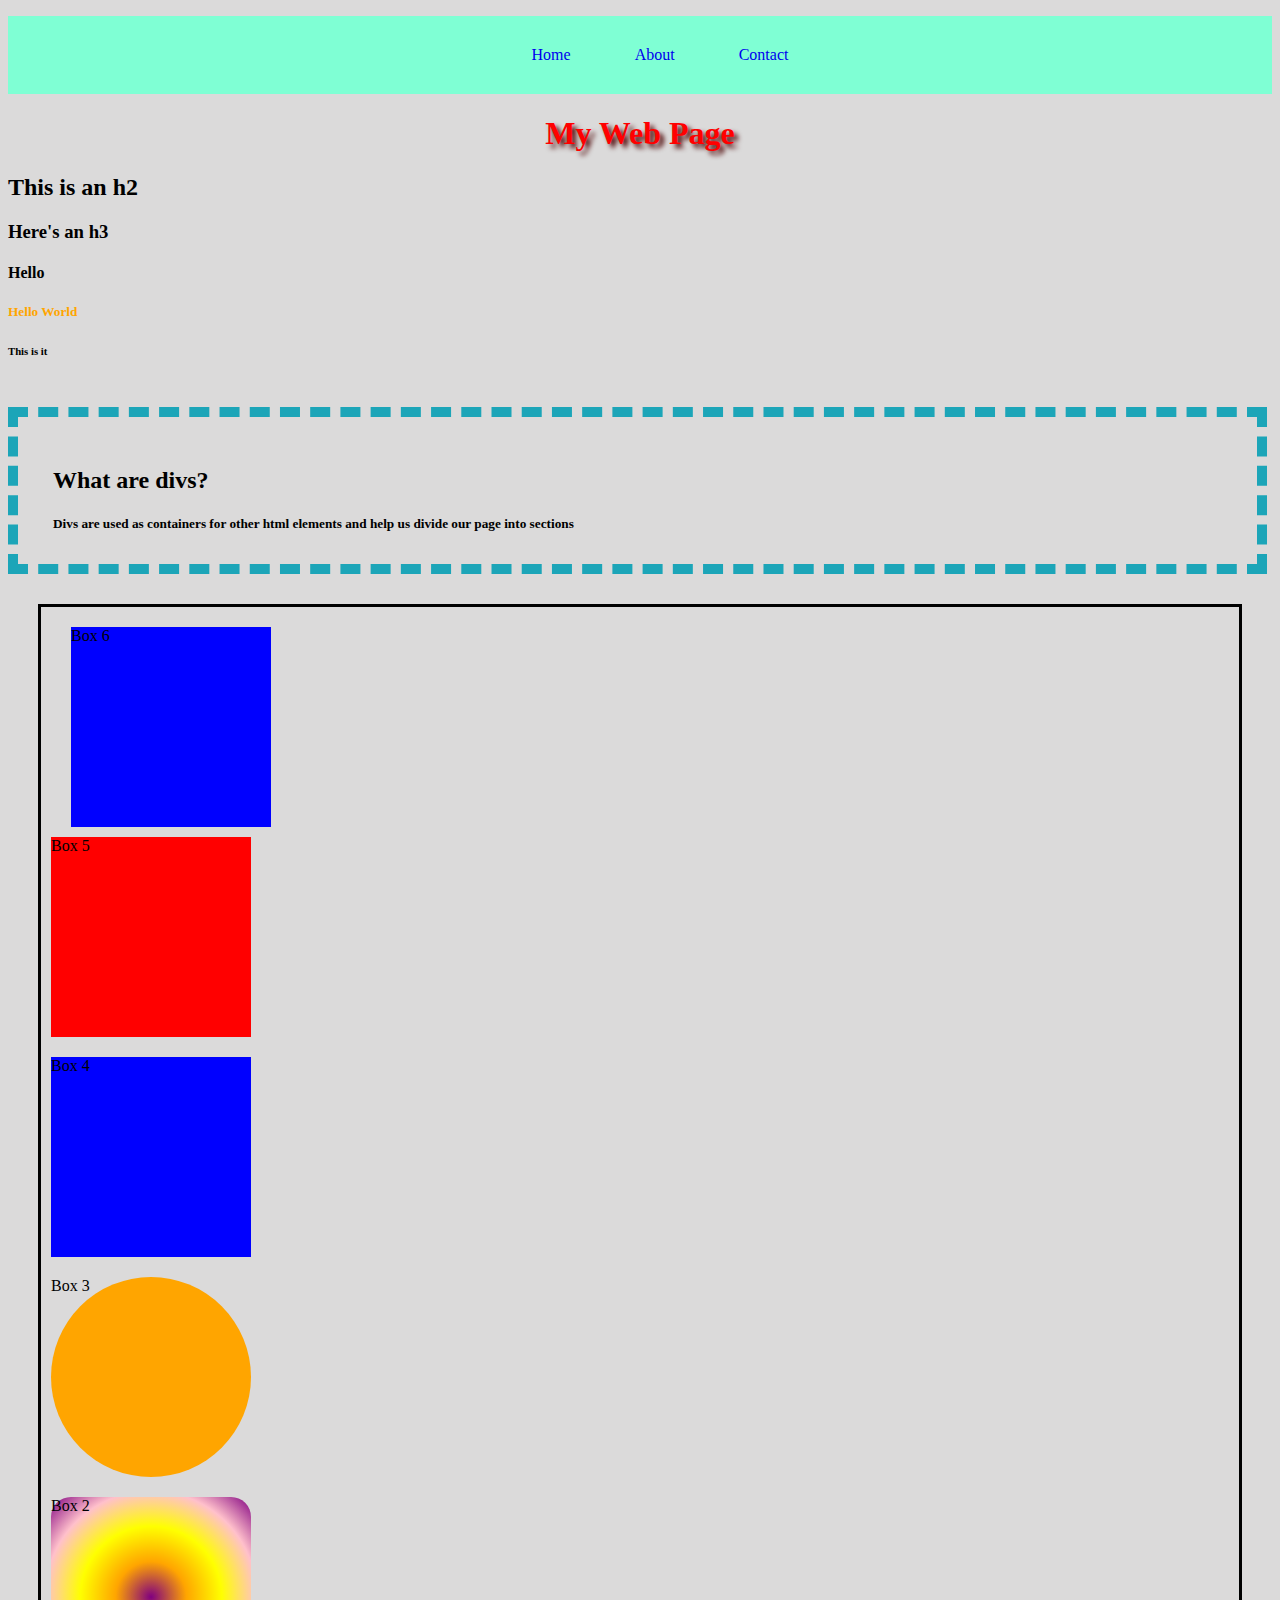
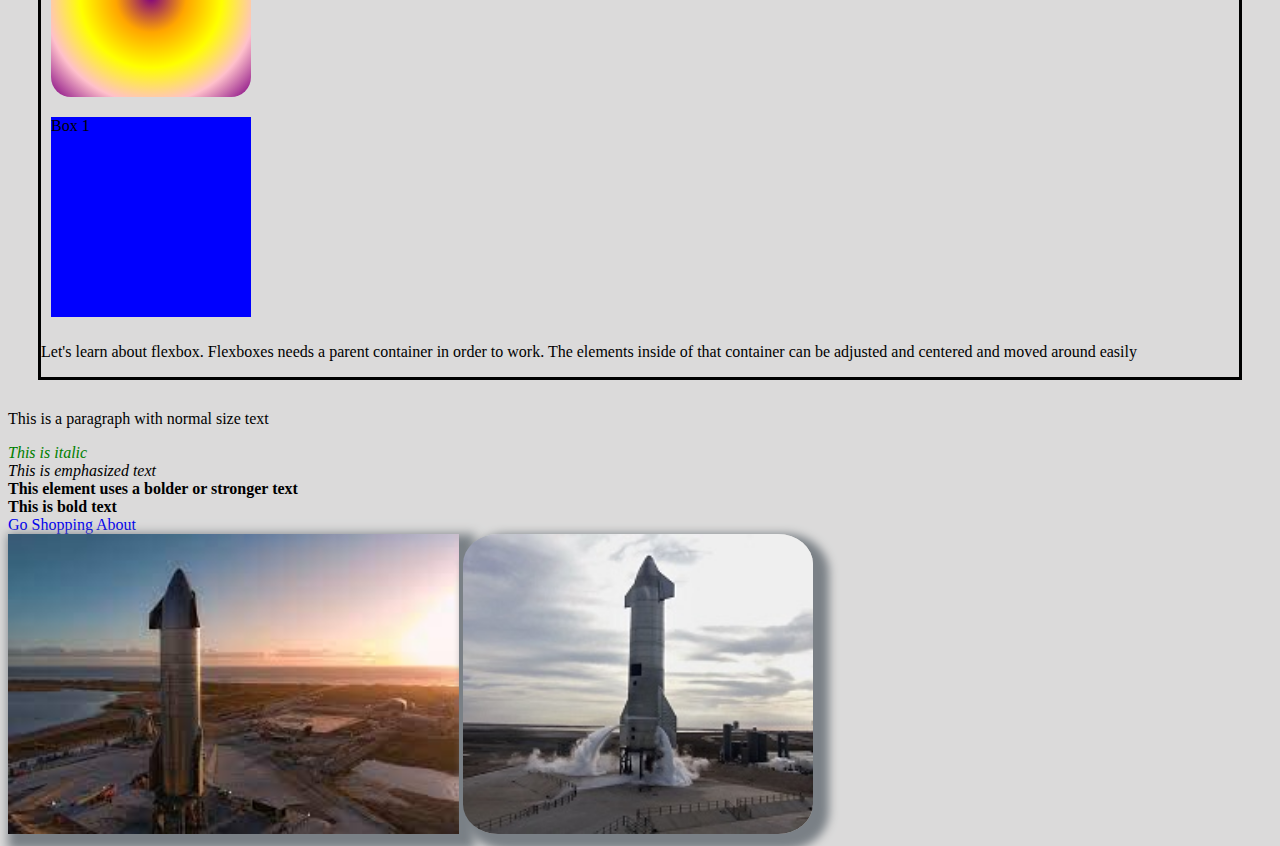
==== index.html @ eb38a0e3 "first commit" ====
<!DOCTYPE html>
<html lang="en">
<head>
    <meta charset="UTF-8">
    <meta http-equiv="X-UA-Compatible" content="IE=edge">
    <meta name="viewport" content="width=device-width, initial-scale=1.0">
    <title>Coding Practice</title>
    <link rel="stylesheet" href="style.css">
</head>
<body>

    <header>
        <nav>
            <ul>
                <a href="index.html"><li>Home</li></a>
                <a href="about.html"><li>About</li></a>
                <a href="contact.html"><li>Contact</li></a>
            </ul>
        </nav>
    </header>

    <h1>My Web Page</h1>
    <h2>This is an h2</h2>
    <h3>Here's an h3</h3>
    <h4>Hello</h4>
    <h5 class="title">Hello World</h5>
    <h6>This is it</h6>

    <div class="container">
        <h2>What are divs?</h2>
        <h5>Divs are used as containers for other html elements
            and help us divide our page into sections</h5>
    </div>
    <div class="flex"><p>Let's learn about flexbox. Flexboxes needs a parent container in order to work. The elements inside of that container can be adjusted and centered and moved around easily</p>
    <div class="box" id="box1">Box 1</div>
    <div class="box" id="box2">Box 2</div>
    <div class="box" id="box3">Box 3</div>
    <div class="box" id="box4">Box 4</div>
    <div class="box" id="box5">Box 5</div>
    <div class="box" id="box6">Box 6</div>
    </div>
    <section>
        <p>This is a paragraph with normal size text</p>
        <i id="italic">This is italic</i><br>
        <em>This is emphasized text</em><br>
        <strong>This element uses a bolder or stronger text</strong><br>
        <b>This is bold text</b><br>
    </section>
    <a href="https://amazon.com">Go Shopping</a>
    <a href="about.html">About</a><br>
    <img src="[data-uri]" alt="Starship SN11 at Dawn" height="300">

    <a href="https://nasa.gov"> <img src="starshipsn11.jpg" alt="Starship SN11" class="circleImg" height="300"></a>
</body>
</html>
---- style.css ----
h1 {
    color: red;
    text-align: center;
    text-shadow: 4px 4px 5px rgb(75, 3, 3)
}

.title {
    color: orange;
}

#italic {
    color: green;
}

nav {
    background-color: aquamarine;
    text-align: center;
}

.nav-wrapper {
    background-color: blue;
}

a {
    text-decoration-line: none;
}

nav ul {
    list-style: none;
}

nav li {
    display: inline-block;
    padding: 30px;
}

.container {
    border: 10px dashed rgb(28, 165, 184);
    margin: 50px 5px 25px 0px;
    padding: 30px 0px 10px 35px;
}

.box {
    height: 200px;
    width: 200px;
    background: blue;
    margin: 10px 10px;
}

@keyframes fadeMe {
    0% {
        opacity: 1;
    }
    100% {
        opacity: 0;
    }
}

#box1 {
    animation-name: fadeMe;
    animation-duration: 4s;
    animation-iteration-count: infinite;
    animation-timing-function: linear;
}

@keyframes rotation {
    0% {transform: rotate(90deg);}
    50% {transform: rotate(180deg);}
    100% {transform: rotate(360deg);}
}

#box2{
    animation-name: rotation;
    animation-duration: 2s;
    animation-iteration-count: 4s;
    animation-timing-function: ease-in-out;
    border-radius: 10%;
    background-image: radial-gradient(circle, purple, orange, yellow, pink, purple);
}

@keyframes getBigger {
    0% {transform: scale(1);}
    50% {transform: scale(2);}
    100% {transform: scale(.5);}
}

#box3 {
    animation: getBigger infinite 8s ease-in;
    border-radius: 50%;
    background: orange;
}

@keyframes changeColors {
    0% {background-color: grey;}
    25% {background-color: purple;}
    50% {background-color: yellow;}
    75% {background-color: pink;}
    100% {background-color: grey;}
}

#box4 {
    animation: changeColors 3s 2s forwards;
}

@keyframes moveBox {
    0% {left: 0px; top: 0px;}
    25% {left: 100px; top: 0px;}
    50% {left: 100px; top: 200px;}
    75% {left: 0px; top: 200px;}
    100% {left: 0px; top: 0px;}

}

#box5 {
    position: relative;
    background: red;
    animation: moveBox 5s 3s;
}

#box6 {
    top: 10px;
    left: 20px;
    position: relative;
}

html {
    background: rgb(219, 218, 218);
    

}

.circleImg {
    border-radius: 10%;
}

img {
    box-shadow: 8px 8px 10px 8px rgb(122, 128, 134);
}

.flex{
    margin: 30px;
    border: 3px solid black;
    display: flex;
    flex-wrap: wrap;
    justify-content: space-around;
    flex-direction: column-reverse;
}

form input {
    display: block;
    margin: 30px;
}

form textarea {
    display: block;
    margin: 30px;
}

form button {
    display: block;
    margin: 30px;
}

.contact-box {
    display: flex;
    justify-content: center;
}

.row {
    marhin: 30px;
}

.input-field {
    margin: 20px;
}

.wrapper {
    display: grid;
    grid-gap: 10px;
    grid-template-columns: repeat(5, [col] 20% ) ;
    grid-template-rows: repeat(3, [row] auto  );
    background-color: #fff;
    color: #444;
  }

  .Box {
    background-color: #fff;
    color: #fff;
    border-radius: 5px;
    padding: 20px;
    font-size: 150%;
    z-index:10;

  }

  .a {
    grid-column: col / span  2;
    grid-row: row ;
    display: flex;
    justify-content: center;
  }
  .b {
    grid-column: col 4 / span  2 ;
    grid-row: row ;
    display: flex;
    justify-content: center;
  }
  .c {
    grid-column: col / span 5;
    grid-row: row 2 ;
    display: flex;
    justify-content: center;
    background-image: linear-gradient(pink, yellow, purple, orange);
  }
  .d {
    grid-column: col  / span  3 ;
    grid-row: row 3 ;
    display: flex;
    justify-content: center;
  }

  .e {
    grid-column: col 3 / span  3;
    grid-row: row 3;
    display: flex;
    justify-content: center;
  }

  .f {
    grid-column: col 2 / span 3;
    grid-row: row 2  ;
    background-color: rgba(49,121,207, 0.5);
    z-index: 20;
    display: flex;
    justify-content: center;
    background-image: linear-gradient(orange, purple, yellow, pink);
  }
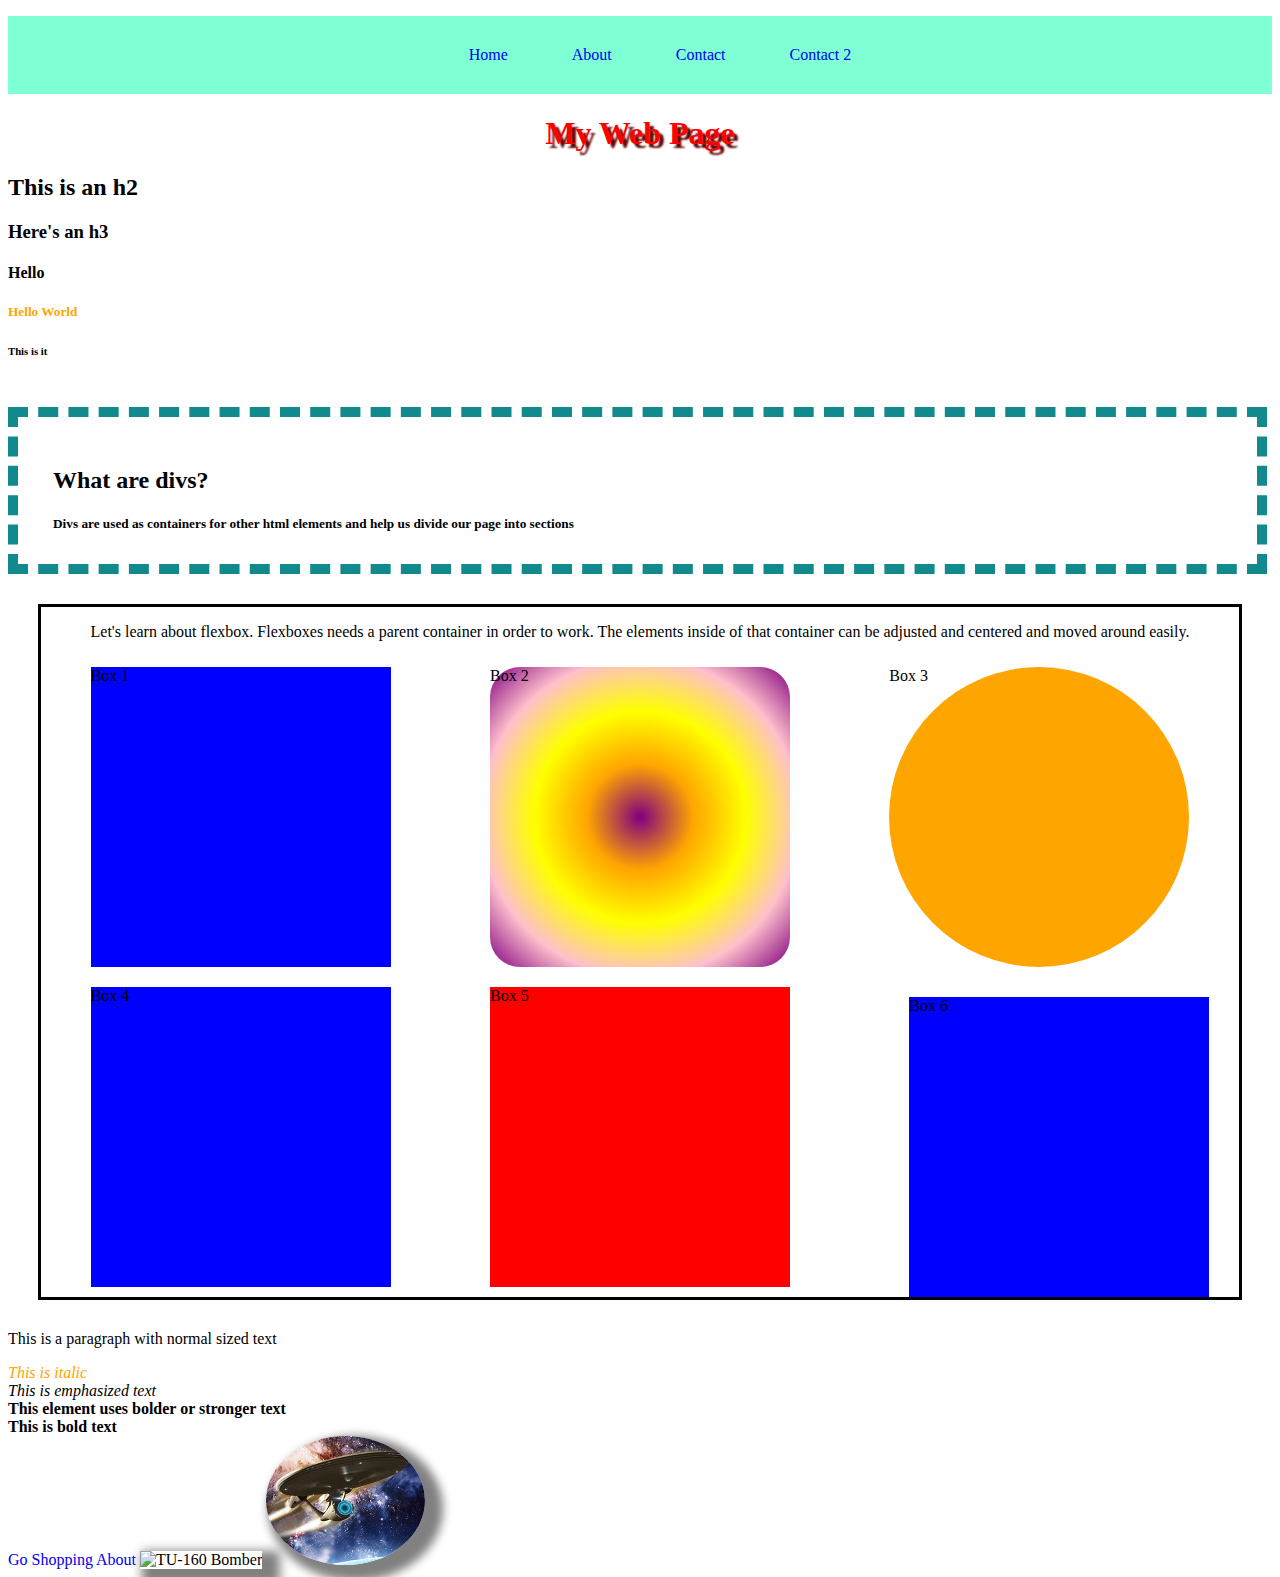
==== commit 85d7820e: "first commit" ====
--- a/index.html
+++ b/index.html
@@ -2,7 +2,6 @@
 <html lang="en">
 <head>
     <meta charset="UTF-8">
-    <meta http-equiv="X-UA-Compatible" content="IE=edge">
     <meta name="viewport" content="width=device-width, initial-scale=1.0">
     <title>Coding Practice</title>
     <link rel="stylesheet" href="style.css">
@@ -15,10 +14,10 @@
                 <a href="index.html"><li>Home</li></a>
                 <a href="about.html"><li>About</li></a>
                 <a href="contact.html"><li>Contact</li></a>
+                <a href="contact2.html"><li>Contact 2</li></a>
             </ul>
         </nav>
     </header>
-
     <h1>My Web Page</h1>
     <h2>This is an h2</h2>
     <h3>Here's an h3</h3>
@@ -26,30 +25,36 @@
     <h5 class="title">Hello World</h5>
     <h6>This is it</h6>
 
-    <div class="container">
-        <h2>What are divs?</h2>
-        <h5>Divs are used as containers for other html elements
-            and help us divide our page into sections</h5>
-    </div>
-    <div class="flex"><p>Let's learn about flexbox. Flexboxes needs a parent container in order to work. The elements inside of that container can be adjusted and centered and moved around easily</p>
-    <div class="box" id="box1">Box 1</div>
-    <div class="box" id="box2">Box 2</div>
-    <div class="box" id="box3">Box 3</div>
-    <div class="box" id="box4">Box 4</div>
-    <div class="box" id="box5">Box 5</div>
-    <div class="box" id="box6">Box 6</div>
-    </div>
-    <section>
-        <p>This is a paragraph with normal size text</p>
-        <i id="italic">This is italic</i><br>
-        <em>This is emphasized text</em><br>
-        <strong>This element uses a bolder or stronger text</strong><br>
-        <b>This is bold text</b><br>
-    </section>
-    <a href="https://amazon.com">Go Shopping</a>
-    <a href="about.html">About</a><br>
-    <img src="[data-uri]" alt="Starship SN11 at Dawn" height="300">
+<div class="container">
+    <h2>What are divs?</h2>
+    <h5>Divs are used as containers for other html elements and help us divide our page into sections</h5>
+</div>
 
-    <a href="https://nasa.gov"> <img src="starshipsn11.jpg" alt="Starship SN11" class="circleImg" height="300"></a>
+<div class="flex"><p>
+    Let's learn about flexbox. Flexboxes needs
+    a parent container in order to work. The elements inside of that
+    container can be adjusted and centered and moved around easily.
+</p>
+<div class="box" id="box1"> Box 1</div>
+<div class="box" id="box2"> Box 2</div>
+<div class="box" id="box3"> Box 3</div>
+<div class="box" id="box4"> Box 4</div>
+<div class="box" id="box5"> Box 5</div>
+<div class="box" id="box6"> Box 6</div>
+</div>
+
+<section>
+    <p>This is a paragraph with normal sized text</p>
+    <i id="italic">This is italic</i><br>
+    <em>This is emphasized text</em><br>
+    <strong>This element uses bolder or stronger text</strong><br>
+    <b>This is bold text</b><br>
+
+</section>
+<a href="http://amazon.com">Go Shopping</a>
+<a href="about.html">About</a>
+<img src="https://www.defensenews.com/resizer/rpN4xdI1BSChU3dWXrYsaPbbgMg=/arc-photo-archetype/arc3-prod/public/5TAFAKTD4BBOFGBCVH4HBBRVJE.jpg" alt="TU-160 Bomber" height="300">
+
+<a href="http://nasa.gov"> <img src="USS2.jpg" alt="USS enterprise" class="circle-img"></a>
 </body>
 </html>--- a/style.css
+++ b/style.css
@@ -1,7 +1,7 @@
 h1 {
     color: red;
     text-align: center;
-    text-shadow: 4px 4px 5px rgb(75, 3, 3)
+    text-shadow: 4px 4px 2px rgb(97, 3, 3);
 }
 
 .title {
@@ -9,16 +9,12 @@
 }
 
 #italic {
-    color: green;
+    color: orange;
 }
 
 nav {
-    background-color: aquamarine;
+    background-color:aquamarine ;
     text-align: center;
-}
-
-.nav-wrapper {
-    background-color: blue;
 }
 
 a {
@@ -35,23 +31,24 @@
 }
 
 .container {
-    border: 10px dashed rgb(28, 165, 184);
+    border: 10px dashed rgb(17, 137, 141);
     margin: 50px 5px 25px 0px;
     padding: 30px 0px 10px 35px;
 }
 
 .box {
-    height: 200px;
-    width: 200px;
+    height: 300px;
+    width: 300px;
     background: blue;
-    margin: 10px 10px;
+    margin: 10px;
+   
 }
 
 @keyframes fadeMe {
-    0% {
+    0%{
         opacity: 1;
     }
-    100% {
+    100%{
         opacity: 0;
     }
 }
@@ -69,7 +66,7 @@
     100% {transform: rotate(360deg);}
 }
 
-#box2{
+#box2 {
     animation-name: rotation;
     animation-duration: 2s;
     animation-iteration-count: 4s;
@@ -78,14 +75,14 @@
     background-image: radial-gradient(circle, purple, orange, yellow, pink, purple);
 }
 
-@keyframes getBigger {
+@keyframes getBigger{
     0% {transform: scale(1);}
     50% {transform: scale(2);}
     100% {transform: scale(.5);}
 }
 
 #box3 {
-    animation: getBigger infinite 8s ease-in;
+    animation:getBigger infinite 8s ease-in;
     border-radius: 50%;
     background: orange;
 }
@@ -108,66 +105,55 @@
     50% {left: 100px; top: 200px;}
     75% {left: 0px; top: 200px;}
     100% {left: 0px; top: 0px;}
-
 }
 
 #box5 {
     position: relative;
     background: red;
     animation: moveBox 5s 3s;
+
 }
 
 #box6 {
     top: 10px;
     left: 20px;
     position: relative;
-}
-
-html {
-    background: rgb(219, 218, 218);
-    
-
-}
-
-.circleImg {
-    border-radius: 10%;
+
+}
+
+.circle-img{
+    border-radius: 50%;
 }
 
 img {
-    box-shadow: 8px 8px 10px 8px rgb(122, 128, 134);
-}
-
-.flex{
+    box-shadow: 10px 8px 10px 8px grey;
+}
+
+.flex {
     margin: 30px;
     border: 3px solid black;
     display: flex;
     flex-wrap: wrap;
     justify-content: space-around;
-    flex-direction: column-reverse;
-}
-
-form input {
+    flex-grow: 2;
+}
+
+form input, textarea, button {
     display: block;
     margin: 30px;
 }
 
-form textarea {
-    display: block;
+.nav-wrapper {
+    background-color: blue;
+}
+
+.contact-box {
+    display: flex;
+    justify-content: center;
+}
+
+.row {
     margin: 30px;
-}
-
-form button {
-    display: block;
-    margin: 30px;
-}
-
-.contact-box {
-    display: flex;
-    justify-content: center;
-}
-
-.row {
-    marhin: 30px;
 }
 
 .input-field {
@@ -180,7 +166,7 @@
     grid-template-columns: repeat(5, [col] 20% ) ;
     grid-template-rows: repeat(3, [row] auto  );
     background-color: #fff;
-    color: #444;
+    color: #fff;
   }
 
   .Box {
@@ -200,13 +186,13 @@
     justify-content: center;
   }
   .b {
-    grid-column: col 4 / span  2 ;
+    grid-column: col 4 / span  2;
     grid-row: row ;
     display: flex;
     justify-content: center;
   }
   .c {
-    grid-column: col / span 5;
+    grid-column: col /span 5;
     grid-row: row 2 ;
     display: flex;
     justify-content: center;
@@ -234,4 +220,4 @@
     display: flex;
     justify-content: center;
     background-image: linear-gradient(orange, purple, yellow, pink);
-  }
+  }